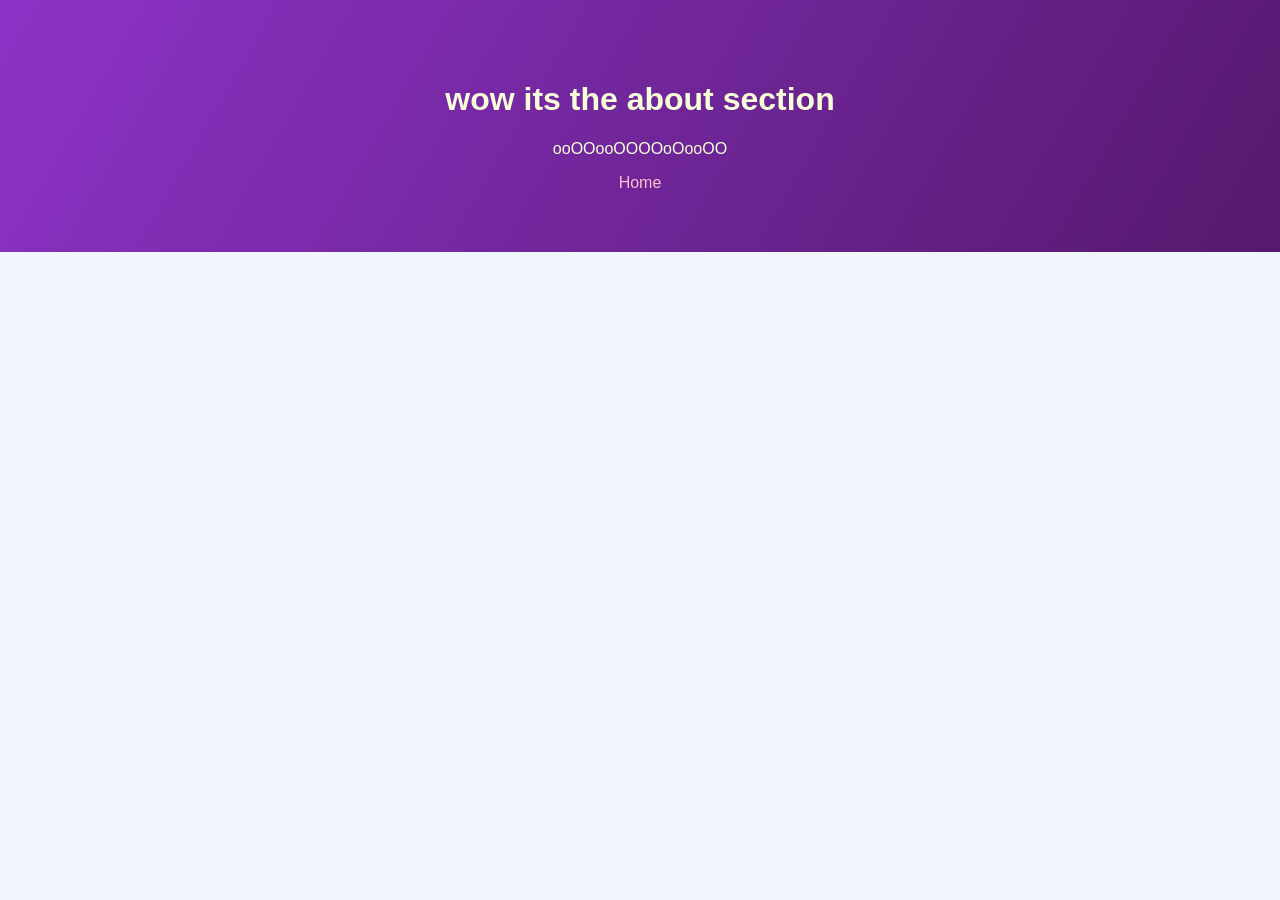
==== about.html @ d1030b67 "new lessons" ====
<!DOCTYPE html>
<html lang="en">
<head>
  
  <meta charset="UTF-8">
  <meta name="viewport" content="width=device-width, initial-scale=1">
  <title>Wizard</title>
  <link rel="stylesheet" href="CSS/styles.css" type="text/css">
</head>
<body>
  <header>
    <h1>wow its the about section</h1>
    <p>ooOOooOOOOoOooOO</p> 
    <a href="index.html" title="Go home">Home</a>
  </header>
</body>
---- CSS/styles.css ----
* {
  box-sizing: border-box;
}
body {
  font-family: "Segoe UI", Roboto, sans-serif;
  margin: 0;
  background: #f1f5fc;
  color: #253238;
}
header {
  background: linear-gradient(120deg, #8c33c7, #55196d);
  color: #f7ffd9;
  padding: 60px 20px;
  text-align: center;
}
main {
  max-width: 960px;
  margin: 0 auto;
  padding: 40px 20px;
  
}
a:link {
  font-family: "Segoe UI", Roboto, sans-serif;
  color: pink;
  background-color: transparent;
  text-decoration: none;
}
a:visited {
  color: pink;
  background-color: transparent;
  text-decoration: none;
}
a:hover {
  color: red;
  background-color: transparent;
  text-decoration: none;
}
section {
  background: #fff;
  border-radius: 12px;
  padding: 24px;
  margin-bottom: 24px;
  box-shadow: 0 10px 25px rgba(15, 23, 42, 0.08);
}
section h2 {
  margin-top: 0;
  color: #c75ab8;
}
footer {
  padding: 24px;
  text-align: center;
  background: #e8edf4;
  font-size: 0.9rem;
}
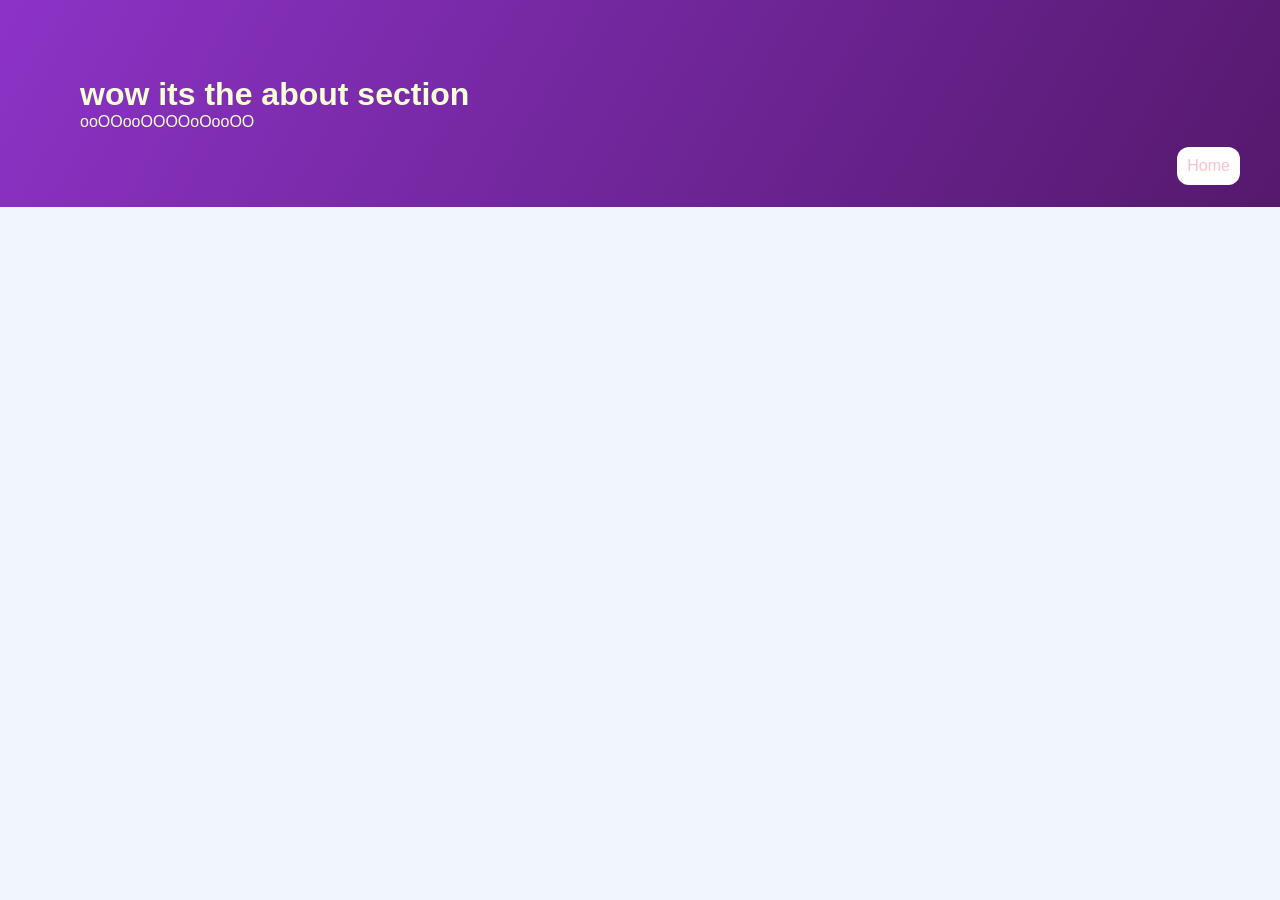
==== commit 9a4ce23c: "buttons" ====
--- a/about.html
+++ b/about.html
@@ -4,13 +4,16 @@
   
   <meta charset="UTF-8">
   <meta name="viewport" content="width=device-width, initial-scale=1">
-  <title>Wizard</title>
+  <title>Wizard2</title>
   <link rel="stylesheet" href="CSS/styles.css" type="text/css">
 </head>
 <body>
   <header>
-    <h1>wow its the about section</h1>
-    <p>ooOOooOOOOoOooOO</p> 
-    <a href="index.html" title="Go home">Home</a>
+    <ol>
+        <h1 class = "main">wow its the about section</h1>
+        <p class = "main">ooOOooOOOOoOooOO</p> 
+    </ol>
+    
+    <a href="index.html" title="Go home" class = "lunk">Home</a>
   </header>
 </body>
--- a/CSS/styles.css
+++ b/CSS/styles.css
@@ -7,40 +7,65 @@
   background: #f1f5fc;
   color: #253238;
 }
+div {
+  float: left;
+}
+h1{
+  margin-top: auto;
+  margin-bottom: auto;
+}
+p{
+  margin-top: auto;
+  margin-bottom: auto;
+}
+
 header {
   background: linear-gradient(120deg, #8c33c7, #55196d);
   color: #f7ffd9;
-  padding: 60px 20px;
-  text-align: center;
+  padding: 60px 40px;
+  
 }
 main {
   max-width: 960px;
   margin: 0 auto;
-  padding: 40px 20px;
+
+  padding: 10px 20px;
   
 }
+.lunk{
+  float: right;
+  max-width: 100px;
+  max-height: 100px;
+  padding: 10px 10px;
+}
+
 a:link {
   font-family: "Segoe UI", Roboto, sans-serif;
   color: pink;
-  background-color: transparent;
+  background-color: #ffffff;
+  border-radius: 12px;
+  padding: 12px;
   text-decoration: none;
+  padding: 10px 10px;
 }
 a:visited {
   color: pink;
-  background-color: transparent;
   text-decoration: none;
 }
 a:hover {
   color: red;
-  background-color: transparent;
+  background-color:  #e7e9ec;
   text-decoration: none;
 }
 section {
-  background: #fff;
+  background: #fcfcfc;
   border-radius: 12px;
   padding: 24px;
   margin-bottom: 24px;
   box-shadow: 0 10px 25px rgba(15, 23, 42, 0.08);
+}
+section:hover{
+  background: #ffffff;
 }
 section h2 {
   margin-top: 0;
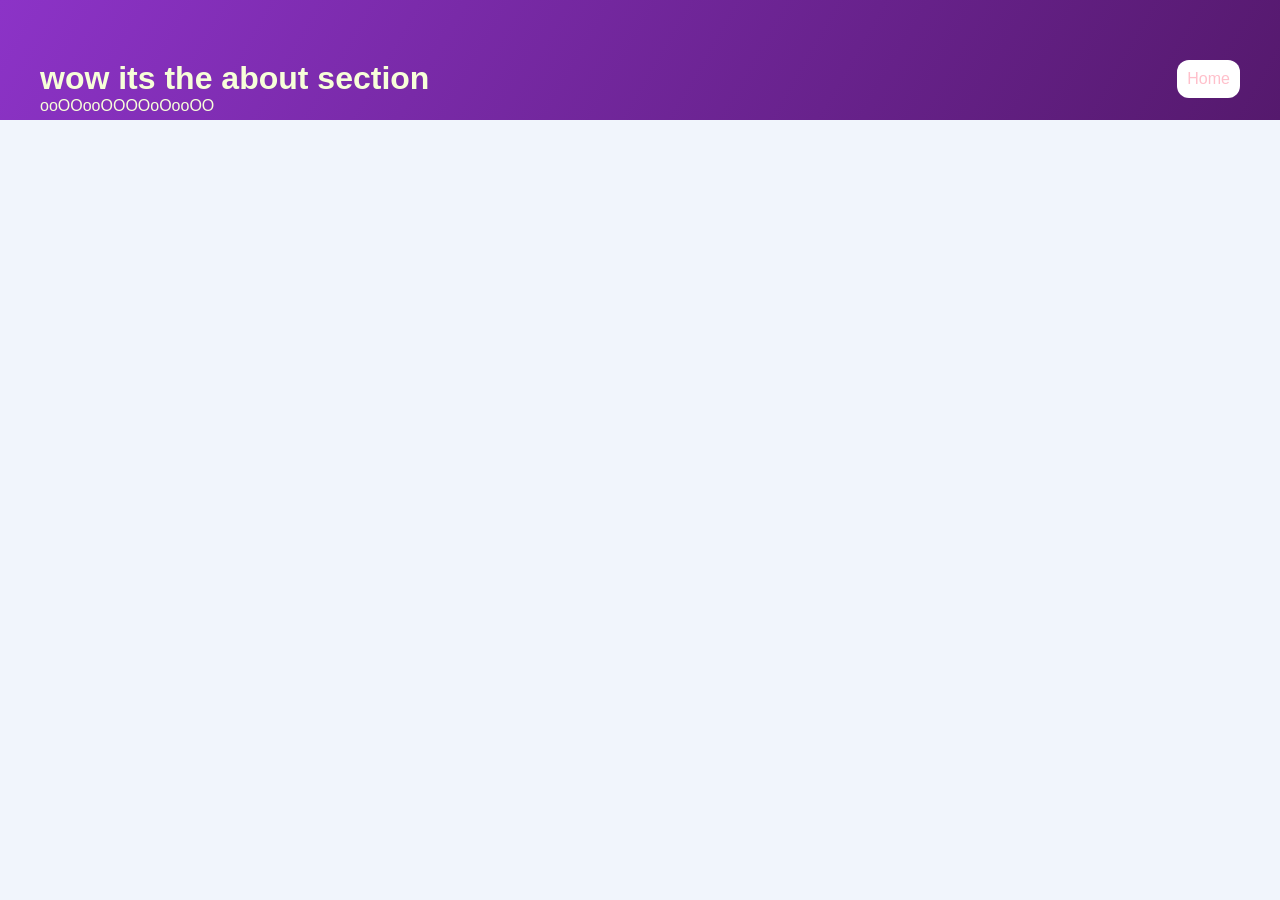
==== commit 53ba0803: "2" ====
--- a/about.html
+++ b/about.html
@@ -9,10 +9,10 @@
 </head>
 <body>
   <header>
-    <ol>
+    <div>
         <h1 class = "main">wow its the about section</h1>
         <p class = "main">ooOOooOOOOoOooOO</p> 
-    </ol>
+    </div>
     
     <a href="index.html" title="Go home" class = "lunk">Home</a>
   </header>
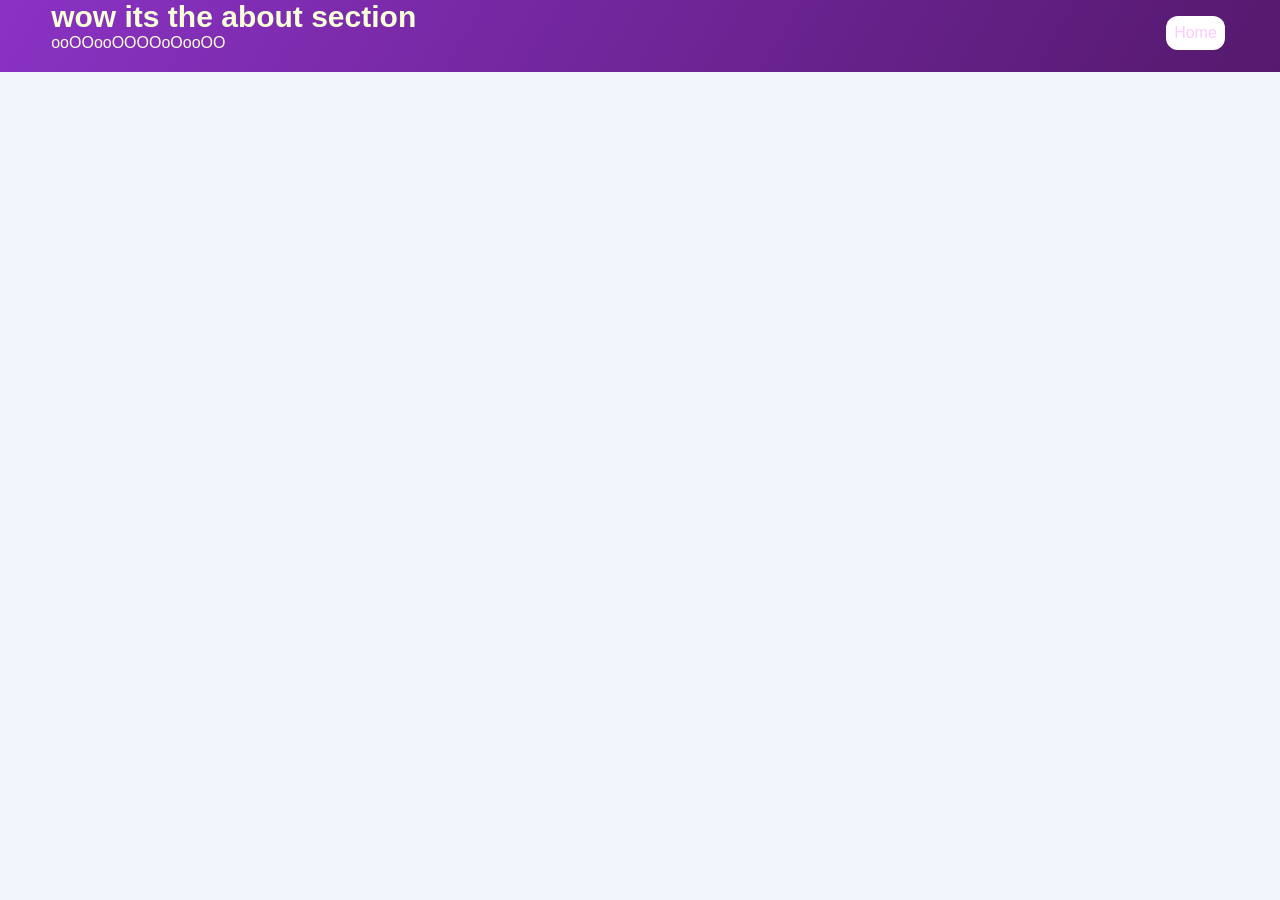
==== commit 67a6a18f: "spacing" ====
--- a/about.html
+++ b/about.html
@@ -9,11 +9,13 @@
 </head>
 <body>
   <header>
-    <div>
+    <div class = "left">
         <h1 class = "main">wow its the about section</h1>
         <p class = "main">ooOOooOOOOoOooOO</p> 
     </div>
+    <div class = "right">
+      <a href="index.html" title="Go home" class = "lunk">Home</a>
+    </div>
     
-    <a href="index.html" title="Go home" class = "lunk">Home</a>
   </header>
 </body>
--- a/CSS/styles.css
+++ b/CSS/styles.css
@@ -1,28 +1,49 @@
 * {
   box-sizing: border-box;
 }
+
 body {
+  
   font-family: "Segoe UI", Roboto, sans-serif;
   margin: 0;
   background: #f1f5fc;
   color: #253238;
+  
 }
-div {
+.left {
   float: left;
 }
+.right {
+  float: right;
+  
+}
+a:link{
+  font-family: "Segoe UI", Roboto, sans-serif;
+  color: #f7ffd9;
+  background-color: transparent;
+  border-radius: 0px;
+  text-decoration: none;
+  
+}
+a:hover{color: #f7ffd9;}
+a:after{color: #f7ffd9;}
+a:visited{color: #f7ffd9;}
 h1{
   margin-top: auto;
   margin-bottom: auto;
+  font-size: 30px;
 }
 p{
   margin-top: auto;
   margin-bottom: auto;
+  font-size: 16px;
 }
 
 header {
   background: linear-gradient(120deg, #8c33c7, #55196d);
   color: #f7ffd9;
-  padding: 60px 40px;
+  padding: 72px 4vw;
+  margin-top: -72px;
   
 }
 main {
@@ -34,29 +55,31 @@
 }
 .lunk{
   float: right;
-  max-width: 100px;
-  max-height: 100px;
-  padding: 10px 10px;
+  margin-top: 16px;
+  margin-bottom: 16px;
+  margin-left: 4px;
+  margin-right: 4px;
+  font-size: 16px;
+  padding: 8px;
+
 }
-
-a:link {
+.lunk:link {
   font-family: "Segoe UI", Roboto, sans-serif;
-  color: pink;
+  color: rgb(253, 202, 255);
   background-color: #ffffff;
   border-radius: 12px;
-  padding: 12px;
-  text-decoration: none;
-  padding: 10px 10px;
-}
-a:visited {
-  color: pink;
   text-decoration: none;
 }
-a:hover {
-  color: red;
+.lunk:visited {
+  color:rgb(253, 202, 255);
+  text-decoration: none;
+}
+.lunk:hover {
+  color: rgb(157, 32, 189);
   background-color:  #e7e9ec;
   text-decoration: none;
 }
+
 section {
   background: #fcfcfc;
   border-radius: 12px;
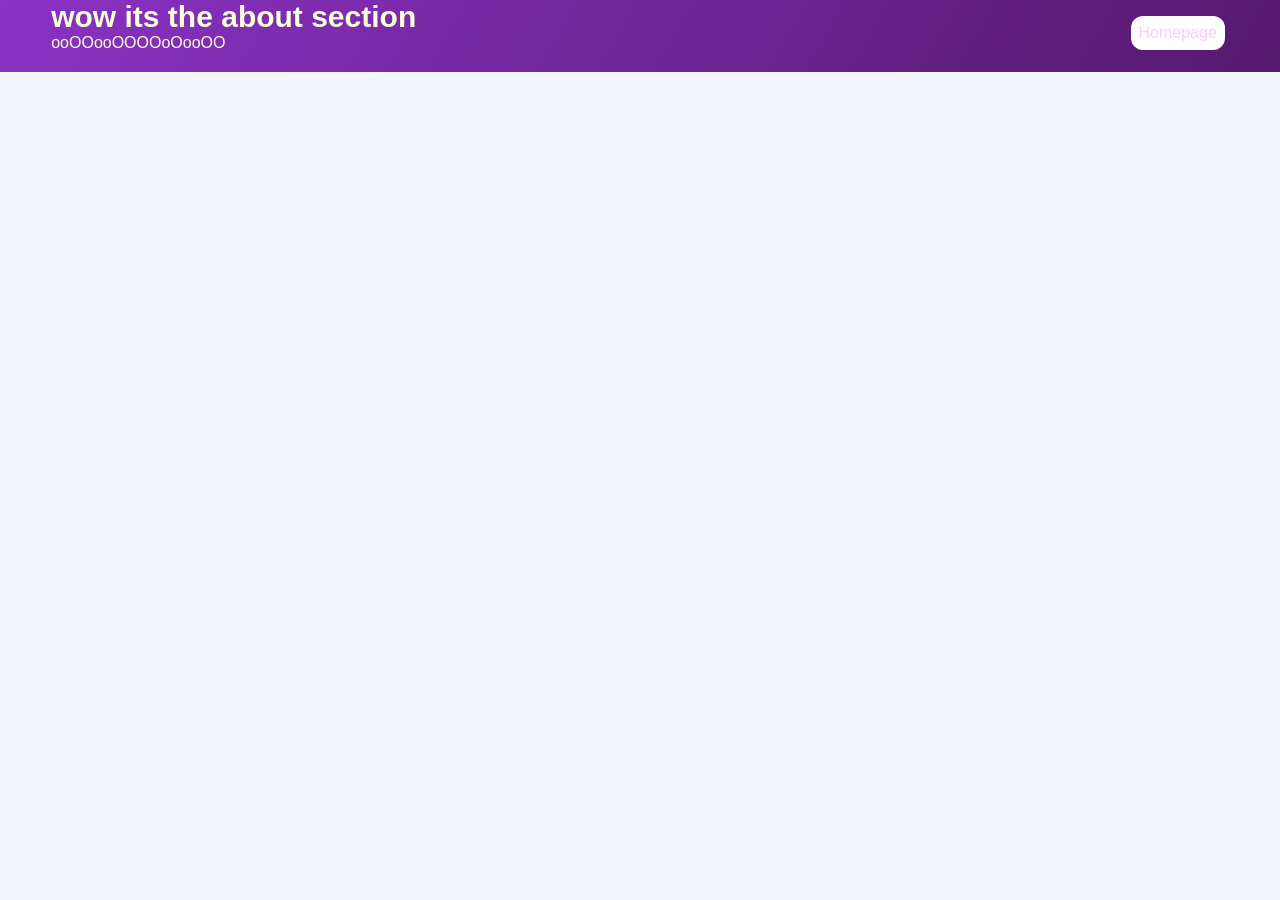
==== commit b115b1cc: "minor 1" ====
--- a/about.html
+++ b/about.html
@@ -14,7 +14,8 @@
         <p class = "main">ooOOooOOOOoOooOO</p> 
     </div>
     <div class = "right">
-      <a href="index.html" title="Go home" class = "lunk">Home</a>
+      <a href="index.html" title="Go home" class = "lunk">Homepage
+      </a>
     </div>
     
   </header>
